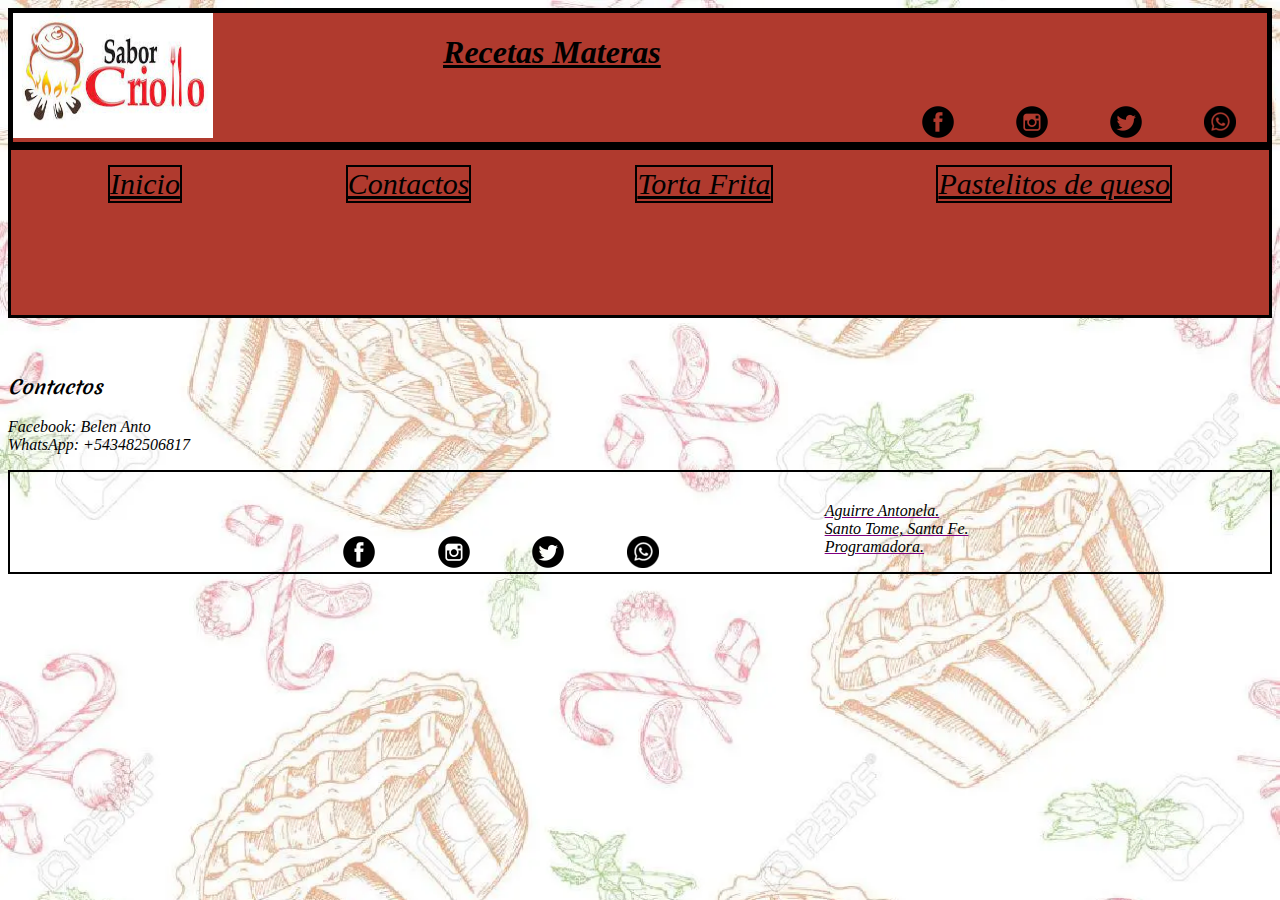
==== contactos.html @ 76a19cf6 "Add files via upload" ====
<!DOCTYPE html>
<html lang="en" dir="ltr">
  <head>

    <link rel="preconnect" href="https://fonts.googleapis.com">
<link rel="preconnect" href="https://fonts.gstatic.com" crossorigin>
<link href="https://fonts.googleapis.com/css2?family=Merienda:wght@300&family=Rajdhani:wght@500&display=swap" rel="stylesheet">
    <meta name="viewport" content="width=device-width,initial-scale=1.0">
    <title></title>
    <link rel="stylesheet" href="./css/estilo.css">
  </head>
  <body>
    <header>
      <div class="logo">
          <img class="logo1" src="./imagenes/Logo.jpg" alt="Logo">
      </div>

      <div class="titulocentral">
        <h1 class="torta">Recetas Materas</h1>
      </div>

      <div class="redes">
      <div class="facebook">
        <a  href="https://www.facebook.com/profile.php?id=100076211436553"target="_blank"> <img src="./imagenes/facebook1.png" alt="facebook">  </a>
      </div>
        <div class="instagram">
        <img src="./imagenes/instagram1.png" alt="instagram">
        </div>
        <div class="twiiter">
          <img src="./imagenes/twiiter1.png" alt="twiiter">
        </div>
      <div class="whatsapp">
        <a href="http://wa.me/543482506817" target="_blank"> <img src="./imagenes/whats1.png" alt="whats">
        </a>
      </div>

      </div>




    </header>

    <nav>
      <div class="divnav">
        <a class="chipa" href="index.html">Inicio</a>
        <a class="mbeyu" href="contactos.html">Contactos</a>
        <a class="tortafrita" href="https://cookpad.com/ve/recetas/8997487-torta-frita-correntina" target="_blank">Torta Frita</a>
        <a class="pastelitos" href="https://cookpad.com/ar/recetas/12883920-pastelitos-correntinos-con-queso" target="_blank">Pastelitos de queso</a>
      </div>

    </nav>
    <br>
    <br>
    <h3>Contactos</h3>
    <div class="Contactos">
      <p>Facebook: Belen Anto
      <br>
        WhatsApp: +543482506817
        <br>



    </p>
    </div>

    <footer>
          <iframe class="mapabarrio" src="https://www.google.com/maps/embed?pb=!1m14!1m12!1m3!1d6792.002657213349!2d-60.76306190000003!3d-31.661183400000013!2m3!1f0!2f0!3f0!3m2!1i1024!2i768!4f13.1!5e0!3m2!1ses!2sar!4v1666560856638!5m2!1ses!2sar" width="400" height="300" style="border:0;" allowfullscreen="" loading="lazy" referrerpolicy="no-referrer-when-downgrade"></iframe>


          <div class="redes">
          <div class="facebook">
            <a  href="https://www.facebook.com/profile.php?id=100076211436553"target="_blank"> <img src="./imagenes/facebook1.png" alt="facebook">  </a>
          </div>
            <div class="instagram">
            <img src="./imagenes/instagram1.png" alt="instagram">
            </div>
            <div class="twiiter">
              <img src="./imagenes/twiiter1.png" alt="twiiter">
            </div>
          <div class="whatsapp">
            <a href="http://wa.me/543482506817" target="_blank"> <img src="./imagenes/whats1.png" alt="whats">
            </a>
          </div>

          </div>
          <p class="Presentacion">Aguirre Antonela.
    <br>
             Santo Tome, Santa Fe.
             <br>
             Programadora.
          </p>

    </footer>





  </body>
</html>
---- css/estilo.css ----
body {background-color: #F0B27A;
 background-image: url(../imagenes/fondopasteleria.jpg);
 background-size: cover;
}
body{text-align: justify; font-style: italic;}
body {font-size: medium;}

nav {background-color: #B03A2E;
       coloe: black;
       padding: 15px;
     min-height: 15vh;
   }
  nav
      {border: 3px black solid;  }
      .pastelitos {border: 2px black solid; font-size:30px;}
      .chipa{border: 2px black solid;font-size: 30px;}
      .mbeyu {border: 2px black solid;font-size: 30px;}
      .tortafrita {border: 2px black solid;font-size: 30px;}

  .divnav {display: flex;
           justify-content: space-around;
         flex-wrap: wrap; }


a:link {color: black;}
a:active {color: red;}
nav:hover {background-color: #FFA07A;}

 .frase {text-decoration: underline;font-family: cursive;}
.frasefinal {font-family: cursive;border: 2px black solid;}

h3 {font-family: 'Merienda', cursive;}

.ul {text-align: right;}



.ingredientes {text-decoration: underline; text-decoration-color: #117A65;}


.pasos {text-decoration: underline; text-decoration-color: #117A65;}


.tortaasadaimg {width: 25%; height:25%;
}
.tortaasada {width: 100%; height: 100%;}
.mapa {width: 30vw; height:30vh;
}




header {background-color: #B03A2E;
  border: 5px solid black;
  display: flex;
  justify-content: center;
  justify-content: space-between;
  flex-wrap: wrap;
}


.iconodewhats {width: 100px;
position: fixed;
bottom: 10px;
right: 15px;
height: 50px;

}
.iconodewhats:hover {width: 200px; }





.logo1 {width: 200px;height: 125px;}
.titulocentral {width: 30%; display: flex; justify-content: center;flex-wrap: wrap;text-decoration: underline;}

.redes { display: flex; justify-content: space-around;display: flex;align-items: flex-end;width: 30%; }
.redes { width: 180px; }
.Presentacion {text-decoration: underline; text-decoration-color: purple; font-style: oblique;}






section {

       border: 1px black solid;
       padding: 15px; display: flex;
       justify-content: space-around;
       flex-wrap: wrap;

}
.introduccion {width: 70%;}


h4:hover {background-color:#FFA07A;  }
h4 {width: 30%;
   height: 50%;}


footer {
  display: flex;
  justify-content: center;
  justify-content:space-around;
  border: 2px black solid;
  flex-wrap: wrap;
}
footer:hover{background-color:#FFA07A; }
.redes{
        width: 30%;
}
.mapabarrio {
             width: 30%; width: 100px; height: 100px;
           }
           .mapabarrio:hover {width: 30vw; height: 30vh;}
.Presentacion { width: 30%; display: flex;align-items: flex-end;
}
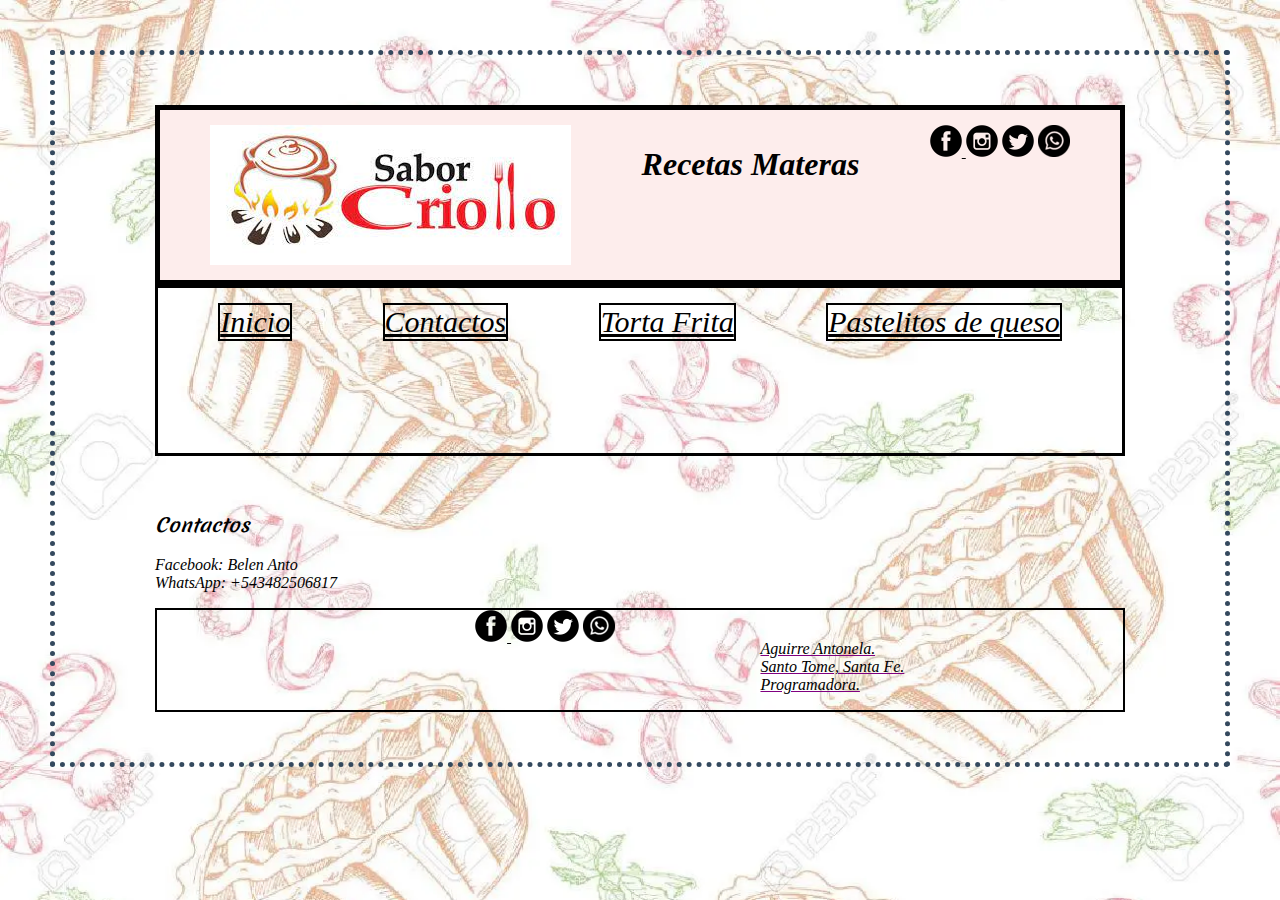
==== commit b52e79be: "Add files via upload" ====
--- a/contactos.html
+++ b/contactos.html
@@ -11,35 +11,32 @@
   </head>
   <body>
     <header>
-      <div class="logo">
-          <img class="logo1" src="./imagenes/Logo.jpg" alt="Logo">
-      </div>
+    <div class="divheader">
 
-      <div class="titulocentral">
-        <h1 class="torta">Recetas Materas</h1>
-      </div>
+    <img class="logo1" src="./imagenes/Logo.jpg" alt="Logo">
+      <h1 class="torta">Recetas Materas</h1>
 
-      <div class="redes">
-      <div class="facebook">
+    <div class="divredes">
         <a  href="https://www.facebook.com/profile.php?id=100076211436553"target="_blank"> <img src="./imagenes/facebook1.png" alt="facebook">  </a>
-      </div>
-        <div class="instagram">
         <img src="./imagenes/instagram1.png" alt="instagram">
-        </div>
-        <div class="twiiter">
-          <img src="./imagenes/twiiter1.png" alt="twiiter">
-        </div>
-      <div class="whatsapp">
-        <a href="http://wa.me/543482506817" target="_blank"> <img src="./imagenes/whats1.png" alt="whats">
-        </a>
-      </div>
+        <img src="./imagenes/twiiter1.png" alt="twiiter">
+    <a href="http://wa.me/543482506817" target="_blank"> <img src="./imagenes/whatss1.jpg" alt="whatsapp"> </a>
 
-      </div>
+
+
+    </div>
+
+    </div>
+
+
+
+
 
 
 
 
     </header>
+
 
     <nav>
       <div class="divnav">
@@ -67,23 +64,17 @@
     <footer>
           <iframe class="mapabarrio" src="https://www.google.com/maps/embed?pb=!1m14!1m12!1m3!1d6792.002657213349!2d-60.76306190000003!3d-31.661183400000013!2m3!1f0!2f0!3f0!3m2!1i1024!2i768!4f13.1!5e0!3m2!1ses!2sar!4v1666560856638!5m2!1ses!2sar" width="400" height="300" style="border:0;" allowfullscreen="" loading="lazy" referrerpolicy="no-referrer-when-downgrade"></iframe>
 
+          <div class="divredes">
+              <a  href="https://www.facebook.com/profile.php?id=100076211436553"target="_blank"> <img src="./imagenes/facebook1.png" alt="facebook">  </a>
+              <img src="./imagenes/instagram1.png" alt="instagram">
+              <img src="./imagenes/twiiter1.png" alt="twiiter">
+          <a href="http://wa.me/543482506817" target="_blank"> <img src="./imagenes/whatss1.jpg" alt="whatsapp"> </a>
 
-          <div class="redes">
-          <div class="facebook">
-            <a  href="https://www.facebook.com/profile.php?id=100076211436553"target="_blank"> <img src="./imagenes/facebook1.png" alt="facebook">  </a>
-          </div>
-            <div class="instagram">
-            <img src="./imagenes/instagram1.png" alt="instagram">
-            </div>
-            <div class="twiiter">
-              <img src="./imagenes/twiiter1.png" alt="twiiter">
-            </div>
-          <div class="whatsapp">
-            <a href="http://wa.me/543482506817" target="_blank"> <img src="./imagenes/whats1.png" alt="whats">
-            </a>
+
+
           </div>
 
-          </div>
+
           <p class="Presentacion">Aguirre Antonela.
     <br>
              Santo Tome, Santa Fe.
--- a/css/estilo.css
+++ b/css/estilo.css
@@ -1,119 +1,146 @@
-body {background-color: #F0B27A;
- background-image: url(../imagenes/fondopasteleria.jpg);
- background-size: cover;
-}
-body{text-align: justify; font-style: italic;}
-body {font-size: medium;}
-
-nav {background-color: #B03A2E;
-       coloe: black;
-       padding: 15px;
-     min-height: 15vh;
-   }
-  nav
-      {border: 3px black solid;  }
-      .pastelitos {border: 2px black solid; font-size:30px;}
-      .chipa{border: 2px black solid;font-size: 30px;}
-      .mbeyu {border: 2px black solid;font-size: 30px;}
-      .tortafrita {border: 2px black solid;font-size: 30px;}
-
-  .divnav {display: flex;
-           justify-content: space-around;
-         flex-wrap: wrap; }
-
-
-a:link {color: black;}
-a:active {color: red;}
-nav:hover {background-color: #FFA07A;}
-
- .frase {text-decoration: underline;font-family: cursive;}
-.frasefinal {font-family: cursive;border: 2px black solid;}
-
-h3 {font-family: 'Merienda', cursive;}
-
-.ul {text-align: right;}
-
-
-
-.ingredientes {text-decoration: underline; text-decoration-color: #117A65;}
-
-
-.pasos {text-decoration: underline; text-decoration-color: #117A65;}
-
-
-.tortaasadaimg {width: 25%; height:25%;
-}
-.tortaasada {width: 100%; height: 100%;}
-.mapa {width: 30vw; height:30vh;
-}
-
-
-
-
-header {background-color: #B03A2E;
-  border: 5px solid black;
-  display: flex;
-  justify-content: center;
-  justify-content: space-between;
-  flex-wrap: wrap;
-}
-
-
-.iconodewhats {width: 100px;
-position: fixed;
-bottom: 10px;
-right: 15px;
-height: 50px;
-
-}
-.iconodewhats:hover {width: 200px; }
-
-
-
-
-
-.logo1 {width: 200px;height: 125px;}
-.titulocentral {width: 30%; display: flex; justify-content: center;flex-wrap: wrap;text-decoration: underline;}
-
-.redes { display: flex; justify-content: space-around;display: flex;align-items: flex-end;width: 30%; }
-.redes { width: 180px; }
-.Presentacion {text-decoration: underline; text-decoration-color: purple; font-style: oblique;}
-
-
-
-
-
-
-section {
-
-       border: 1px black solid;
-       padding: 15px; display: flex;
-       justify-content: space-around;
-       flex-wrap: wrap;
-
-}
-.introduccion {width: 70%;}
-
-
-h4:hover {background-color:#FFA07A;  }
-h4 {width: 30%;
-   height: 50%;}
-
-
-footer {
-  display: flex;
-  justify-content: center;
-  justify-content:space-around;
-  border: 2px black solid;
-  flex-wrap: wrap;
-}
-footer:hover{background-color:#FFA07A; }
-.redes{
-        width: 30%;
-}
-.mapabarrio {
-             width: 30%; width: 100px; height: 100px;
-           }
-           .mapabarrio:hover {width: 30vw; height: 30vh;}
-.Presentacion { width: 30%; display: flex;align-items: flex-end;
-}
+body {background-color: #F0B27A;
+ background-image: url(../imagenes/fondopasteleria.jpg);
+ background-size: cover;
+ margin: 50px;
+ padding: 50px 100px;
+ border: #34495E 5px dotted;
+}
+body{text-align: justify; font-style: italic;}
+body {font-size: medium;}
+
+
+header {background-color: #FDEDEC;
+  border: 5px solid black;
+  padding: 15px;
+min-height: 15vh
+  display: flex;
+  justify-content: space-between;
+  flex-wrap: wrap;
+}
+.divheader {
+         display: flex;
+           justify-content: space-around;
+         flex-wrap: wrap;
+}
+
+nav {
+       coloe: black;
+       padding: 15px;
+     min-height: 15vh;
+   }
+  nav
+      {border: 3px black solid;  }
+      .pastelitos {border: 2px black solid; font-size:30px;}
+      .chipa{border: 2px black solid;font-size: 30px;}
+      .mbeyu {border: 2px black solid;font-size: 30px;}
+      .tortafrita {border: 2px black solid;font-size: 30px;}
+
+  .divnav {display: flex;
+           justify-content: space-around;
+         flex-wrap: wrap; }
+
+
+a:link {color: black;}
+a:active {color: red;}
+nav:hover {background-color: #E8DAEF ;}
+
+ .frase {text-decoration: underline;font-family: cursive;}
+.frasefinal {font-family: cursive;border: 2px black solid;}
+
+h3 {font-family: 'Merienda', cursive;}
+
+.ul {text-align: right;}
+
+
+
+.ingredientes {text-decoration: underline; text-decoration-color: #117A65;}
+
+
+.pasos {text-decoration: underline; text-decoration-color: #117A65;}
+
+
+.tortaasadaimg {width: 25%; height:25%;
+}
+.tortaasada {width: 100%; height: 100%; border: solid #2E4053 3px;}
+.mapa {width: 30vw; height:30vh;
+}
+
+
+
+}
+
+
+
+
+
+
+
+
+
+.logo1 {width: 200px;height: 125px;}
+.titulocentral {width: 30%; display: flex; justify-content: center;flex-wrap: wrap;text-decoration: underline;}
+
+.redes { display: flex; justify-content: space-around;display: flex;align-items: flex-end;width: 30%; flex-wrap: wrap;}
+.redes { width: 180px; }
+.Presentacion {text-decoration: underline; text-decoration-color: purple; font-style: oblique;}
+
+.iconodewhats {
+  width: 80px;
+  position: fixed;
+  bottom: 10px;
+  right: 15px;
+}
+
+
+
+
+.sectionprimero {
+
+       border: 1px black solid;
+       padding: 15px; display: flex;
+       justify-content: space-around;
+       flex-wrap: wrap;
+
+}
+.introduccion {width: 70%;}
+.recetas {margin: 50px;
+    padding: 50px 100px;
+    border: 2px solid black;
+
+}
+.conteiner {width: 100%;height: 50%; padding-right: 20%;}
+.card {background-color: #E9967A; border: #2E4053 5px solid; }
+.card-img-top {padding-bottom: 10%;
+               padding-top: 10%;}
+
+.card-img-top:hover {width: 700px;}
+.btn:hover {color:blue;}
+
+
+h4:hover {background-color:#FFA07A;  }
+h4 {width: 30%;
+   height: 50%;}
+
+
+footer {
+  display: flex;
+  justify-content: center;
+  justify-content:space-around;
+  border: 2px black solid;
+  flex-wrap: wrap;
+}
+footer:hover{background-color:#FFA07A; }
+.redes{
+        width: 30%;
+}
+.mapabarrio {
+             width: 30%; width: 100px; height: 100px;
+           }
+           .mapabarrio:hover {width: 30vw; height: 30vh;}
+.Presentacion { width: 30%; display: flex;align-items: flex-end;
+}
+
+
+}
+@media (max-width:700px) {.mapa {display:none;}}
+@media (min-width:700px) {.corrientes {display: none;}
